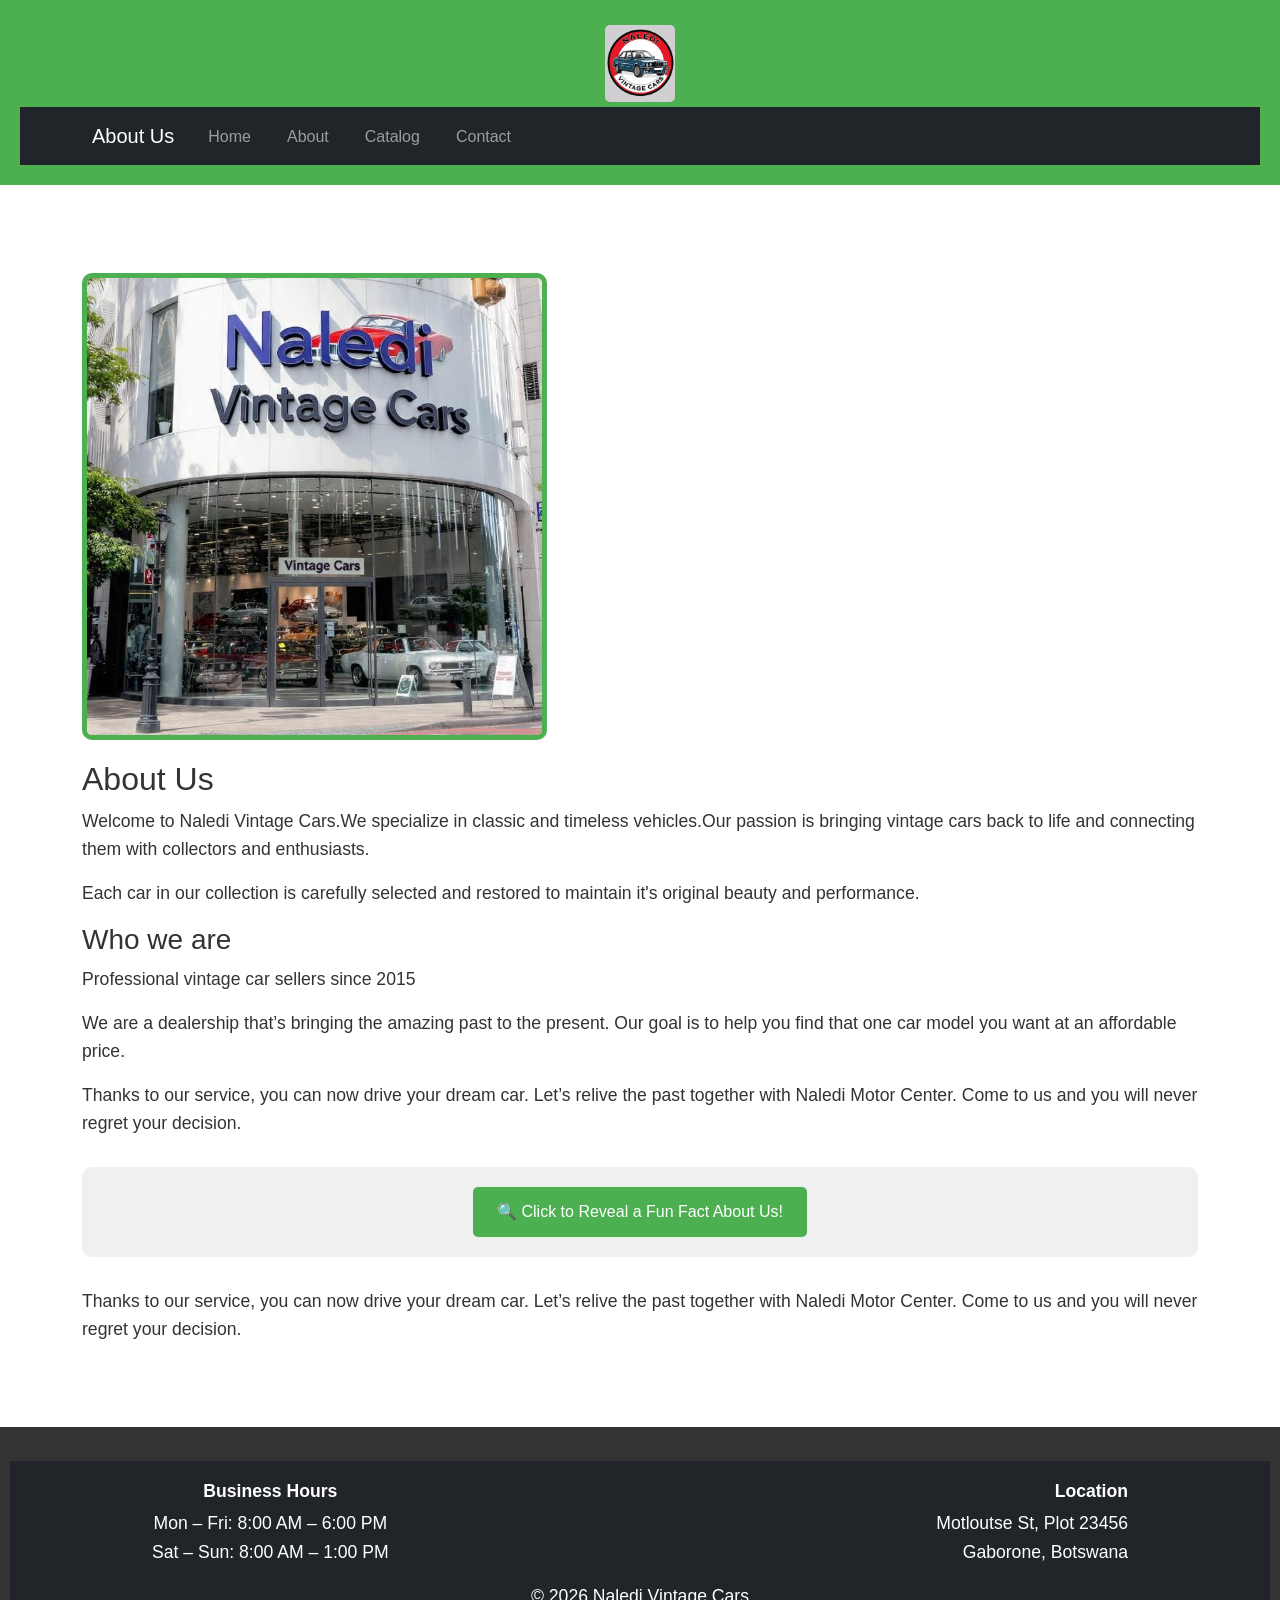
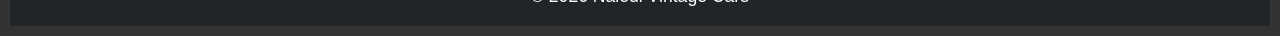
==== about.html @ c545f70e "Update about.html" ====
<!DOCTYPE html> 

<html lang="en"> 

<head> 

    <meta charset="UTF-8"> 

    <meta name="viewport" content="width=device-width, initial-scale=1.0"> 

    <title>About Us</title> 

    <!-- Bootstrap CSS --> 

<link href="https://cdn.jsdelivr.net/npm/bootstrap@5.3.0/dist/css/bootstrap.min.css" rel="stylesheet"> 

    <link rel="stylesheet" href="styles.css"> 

</head> 

<body> 

    <header> 
        
     <img src="logo.jpg" alt="NALEDI VINTAGE CARS" width="80">
        
      <nav class="navbar navbar-expand-lg navbar-dark bg-dark"> 

        <div class="container"> 

            <a class="navbar-brand" href="about.html">About Us</a> 

            <button class="navbar-toggler" type="button" data-bs-toggle="collapse" data-bs-target="#navbarNav"> 

                <span class="navbar-toggler-icon"></span> 

            </button> 

            <div class="collapse navbar-collapse" id="navbarNav"> 

                <ul class="navbar-nav"> 

                    <li class="nav-item"> 

                        <a class="nav-link" href="index.html">Home</a> 

                    </li> 

                    <li class="nav-item"> 

                        <a class="nav-link" href="about.html">About</a> 

                    </li>

                     <li class="nav-item"> 

                        <a class="nav-link" href="catalog.html">Catalog</a> 

                    </li> 

                    <li class="nav-item"> 

                        <a class="nav-link" href="contact.html">Contact</a> 

                    </li> 

                </ul> 

            </div> 

        </div> 

    </nav> 

</header> 

   <main class="container my-5"> 
       
    <div class="col-md-5">
        <img src="showroom.jpg" class="img-fluid w-100" style="height: 500%; object-fit: cover;"> 
    </div>
       
    <h2>About Us</h2> 
        <p>Welcome to Naledi Vintage Cars.We specialize in classic and timeless vehicles.Our passion is bringing vintage cars back to life
        and connecting them with collectors and enthusiasts.</p> 
        <p>Each car in our collection is carefully selected and restored to maintain it's original beauty and performance.</p>
       
    <h3>Who we are</h3>
        <p>Professional vintage car sellers since 2015</p>
        <p>
            We are a dealership that’s bringing the amazing past to the present.
            Our goal is to help you find that one car model you want at an affordable price.
        </p>
        <p>
            Thanks to our service, you can now drive your dream car.
            Let’s relive the past together with Naledi Motor Center.
            Come to us and you will never regret your decision.
        </p>

   </div>

       <div class="fun-fact-container"> 

        <button id="reveal-fact">&#128269; Click to Reveal a Fun Fact About Us!</button> 

        <p id="fun-fact" class="hidden-fact">&#127918; We can bring that ride you dream of to you!From 60s Mustangs to 80s classics, every car here has a story
        and we're here to help you start the next chapter.</p> 

    </div> 
       <p>
            Thanks to our service, you can now drive your dream car.
            Let’s relive the past together with Naledi Motor Center.
            Come to us and you will never regret your decision.
        </p>
    </main> 

 

    <footer> 

         <footer class="bg-dark text-white p-3 mt-4">

    <div class="container" style="max-width: 1000px;">

        <div class="d-flex justify-content-between">

            <div>
                <p class="mb-1"><strong>Business Hours</strong></p>
                <p class="mb-0">Mon – Fri: 8:00 AM – 6:00 PM</p>
                <p class="mb-0">Sat – Sun: 8:00 AM – 1:00 PM</p>
            </div>

            <div class="text-end">
                <p class="mb-1"><strong>Location</strong></p>
                <p class="mb-0">Motloutse St, Plot 23456</p>
                <p class="mb-0">Gaborone, Botswana</p>
            </div>

        </div>

        <p class="text-center mt-3 mb-0">© 2026 Naledi Vintage Cars</p>

    </div>
       
</footer>

    </footer> 
    <!-- Bootstrap JS and dependencies --> 

<script src="https://cdn.jsdelivr.net/npm/@popperjs/core@2.11.6/dist/umd/popper.min.js"></script> 

<script src="https://cdn.jsdelivr.net/npm/bootstrap@5.3.0/dist/js/bootstrap.min.js"></script> 

<script src="script.js"></script>

<script>
  const btn = document.getElementById("reveal-fact");
  const fact = document.getElementById("fun-fact");

  btn.addEventListener("click", function() {
    fact.classList.toggle("hidden-fact");
  });
</script>
    
</body> 

</html>
---- styles.css ----
body { 

    font-family: Arial, sans-serif; 

    color: #333; 

    background-color: #ffffff; 

    margin: 0; 

    padding: 0; 

    line-height: 1.6; 
    
    transition: background-color 0.3s, color 0.3s;
} 
header { 

    background-color: #4CAF50; 

    color: white; 

    padding: 20px; 

    text-align: center; 

} 

 

header h1 { 

    margin: 0; 

} 

 

nav a { 

    color: white; 

    text-decoration: none; 

    margin: 0 10px; 

} 

 

nav a:hover { 

    text-decoration: underline; 

} 
main { 

    padding: 20px; 

    max-width: 800px; 

    margin: 0 auto; 

} 

 

main img { 

    max-width: 100%; 

    height: auto; 

    display: block; 

    margin: 20px 0; 

} 
footer { 

    background-color: #333; 

    color: white; 

    text-align: center; 

    padding: 10px; 

    width: 100%; 

} 
p { 

    font-size: 1.1em; 

} 

 

a { 

    color: #4CAF50; 

    text-decoration: none; 

} 

 

a:hover { 

    text-decoration: underline; 

} 
img { 

    border: 5px solid #4CAF50; 

    border-radius: 10px; 

} 

main a[href^="mailto:"] { 

    color: #ff5722; 

    font-weight: bold; 

} 
body.dark-mode { 

    background-color: #333333; 

    color: #f9f9f9; 

} 

body.dark-mode nav { background-color: #222222; } 

#theme-toggle { padding: 8px 16px; cursor: pointer; margin: 10px; } 

#typing-headline { 

    min-height: 80px; 

    border-right: 3px solid #4CAF50; 

    display: inline-block; 

    animation: blink 0.75s step-end infinite; 

} 

@keyframes blink { 

    from, to { border-color: transparent; } 

    50% { border-color: #4CAF50; } 

} 

#back-to-top { 

    display: none; 

    position: fixed; 

    bottom: 20px; 

    right: 20px; 

    background-color: #4CAF50; 

    color: white; 

    width: 50px; 

    height: 50px; 

    border-radius: 50%; 

    border: none; 

    font-size: 24px; 

    cursor: pointer; 

    box-shadow: 2px 2px 10px rgba(0,0,0,0.2); 

    transition: background-color 0.3s; 

} 

#back-to-top:hover { background-color: #45a049; } 

.filter-btn { 

    padding: 8px 16px; margin: 5px; 

    border: 1px solid #4CAF50; 

    background: white; color: #4CAF50; 

    cursor: pointer; border-radius: 4px; 

} 

.filter-btn.active { background: #4CAF50; color: white; } 

.project-card { transition: all 0.3s; margin: 15px 0; padding: 15px; 

    border: 1px solid #ddd; border-radius: 8px; } 

.project-card.hidden { display: none; } 

.fun-fact-container { 

    margin: 30px 0; 

    padding: 20px; 

    background-color: #f0f0f0; 

    border-radius: 10px; 

    text-align: center; 

} 

 

#reveal-fact { 

    background-color: #4CAF50; 

    color: white; 

    border: none; 

    padding: 12px 24px; 

    font-size: 16px; 

    border-radius: 5px; 

    cursor: pointer; 

    transition: background-color 0.3s; 

} 

 

#reveal-fact:hover { 

    background-color: #45a049; 

} 

 

.hidden-fact { 

    display: none; 

    font-size: 18px; 

    margin-top: 20px; 

    padding: 15px; 

    background-color: white; 

    border-radius: 5px; 

    animation: fadeIn 0.5s; 

} 

 

.hidden-fact.show { 

    display: block; 

} 

 

@keyframes fadeIn { 

    from { opacity: 0; transform: translateY(-10px); } 

    to   { opacity: 1; transform: translateY(0); } 

} 

.hidden-fact {
    display: none;
}
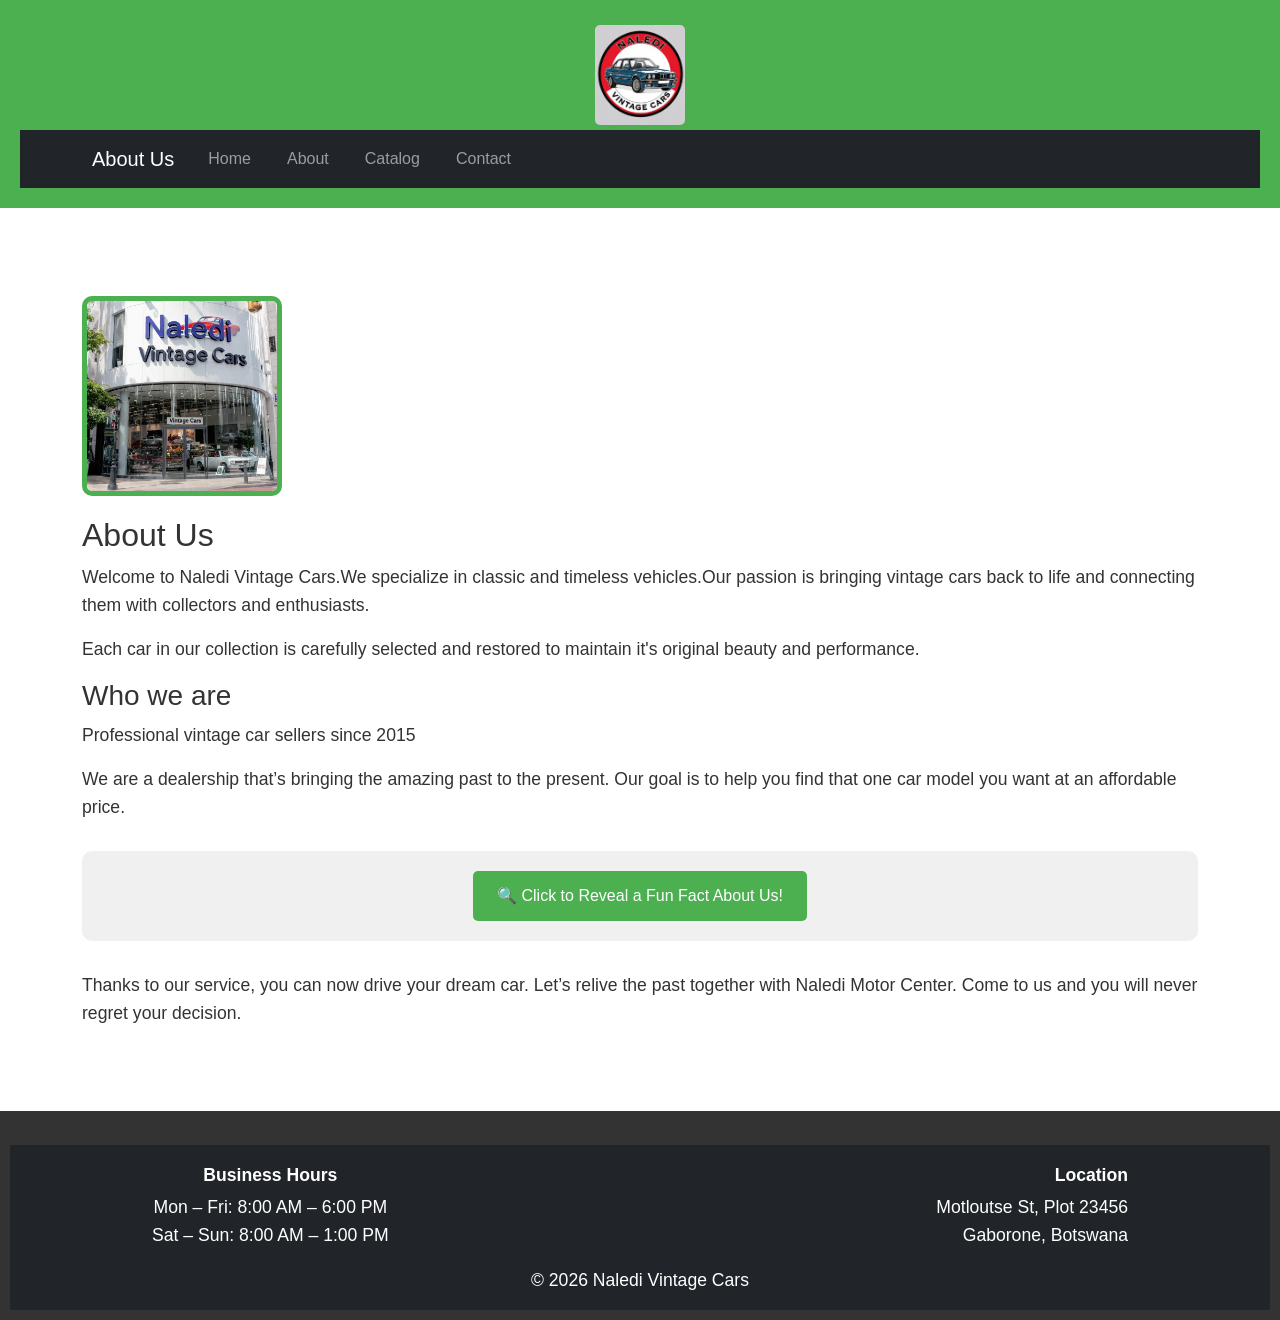
==== commit 353a3fd4: "Adjust image width and simplify About Us section Updated image dimensions and removed redundant text" ====
--- a/about.html
+++ b/about.html
@@ -22,7 +22,7 @@
 
     <header> 
         
-     <img src="logo.jpg" alt="NALEDI VINTAGE CARS" width="80">
+     <img src="logo.jpg" alt="NALEDI VINTAGE CARS" width="100">
         
       <nav class="navbar navbar-expand-lg navbar-dark bg-dark"> 
 
@@ -77,7 +77,7 @@
    <main class="container my-5"> 
        
     <div class="col-md-5">
-        <img src="showroom.jpg" class="img-fluid w-100" style="height: 500%; object-fit: cover;"> 
+        <img src="showroom.jpg" alt="Naledi Vintage Cars" width="200"> 
     </div>
        
     <h2>About Us</h2> 
@@ -90,11 +90,6 @@
         <p>
             We are a dealership that’s bringing the amazing past to the present.
             Our goal is to help you find that one car model you want at an affordable price.
-        </p>
-        <p>
-            Thanks to our service, you can now drive your dream car.
-            Let’s relive the past together with Naledi Motor Center.
-            Come to us and you will never regret your decision.
         </p>
 
    </div>
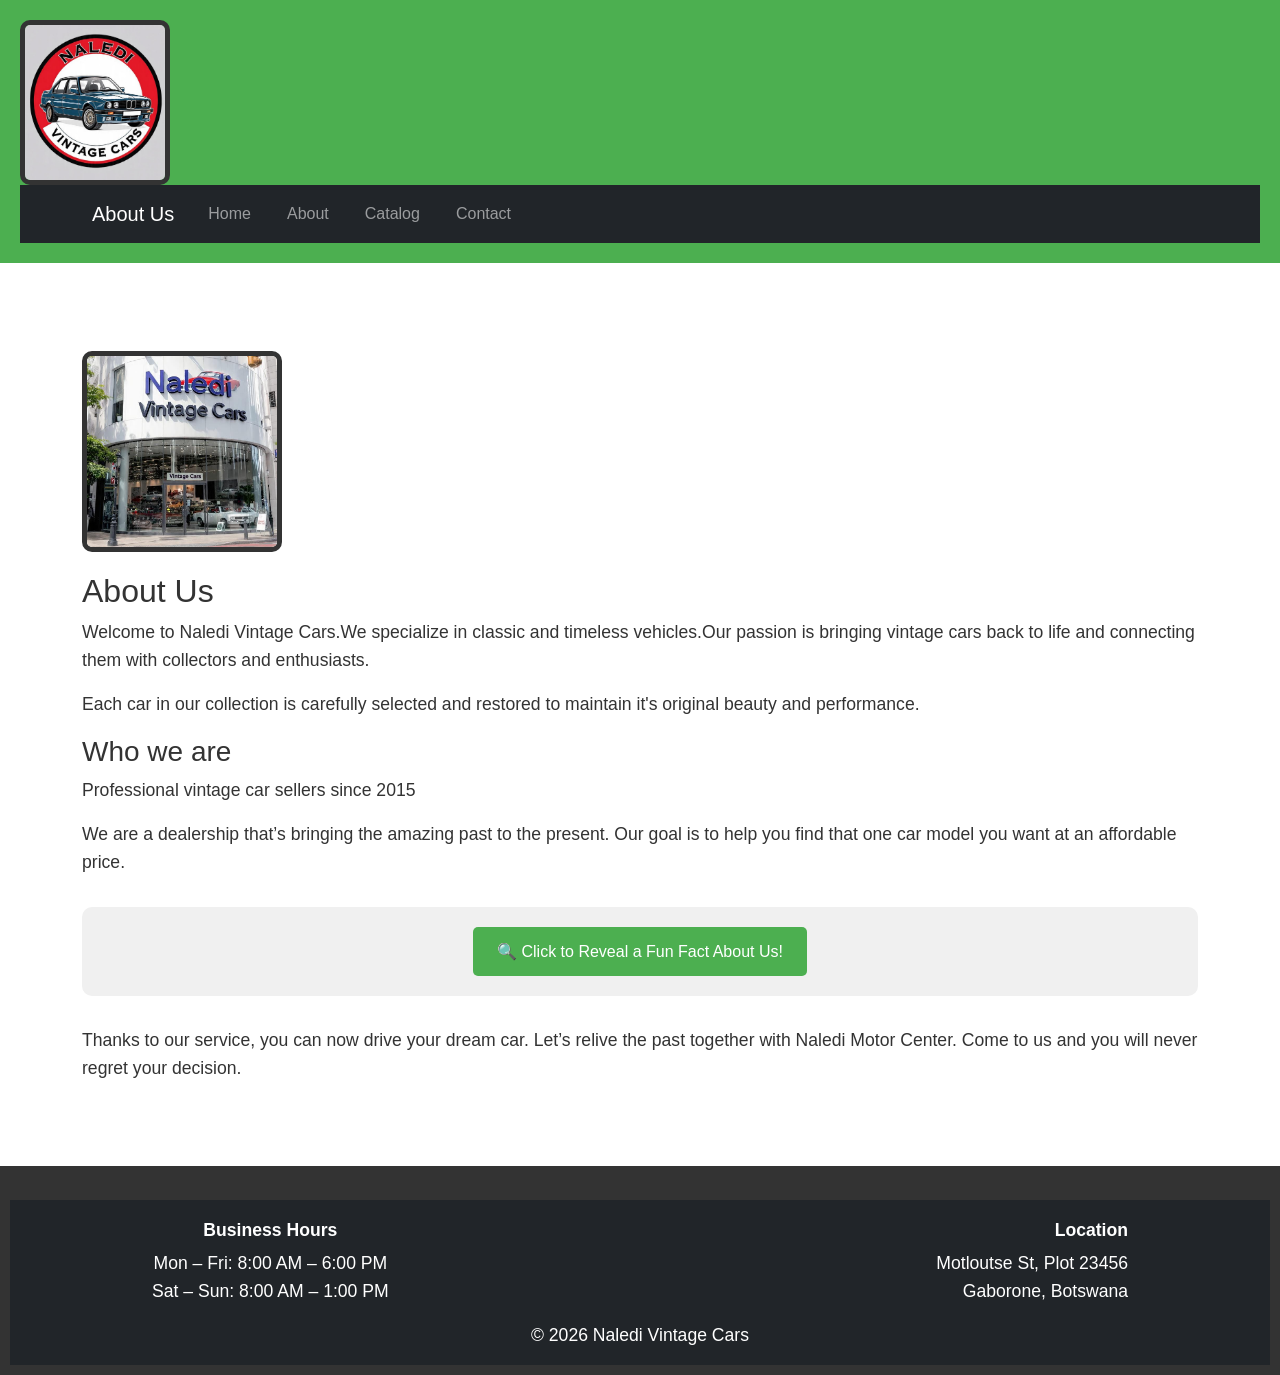
==== commit 24def32f: "Increase logo image width in about.html" ====
--- a/about.html
+++ b/about.html
@@ -22,7 +22,9 @@
 
     <header> 
         
-     <img src="logo.jpg" alt="NALEDI VINTAGE CARS" width="100">
+      <div class="d-flex justify-content-between"> 
+    <img src="logo.jpg" alt="NALEDI VINTAGE CARS" width="150"> 
+     </div>
         
       <nav class="navbar navbar-expand-lg navbar-dark bg-dark"> 
 
--- a/styles.css
+++ b/styles.css
@@ -22,99 +22,99 @@
 
     padding: 20px; 
 
+    text-align: d-flex justify-content-between; 
+
+} 
+
+ 
+
+header h1 { 
+
+    margin: 0; 
+
+} 
+
+ 
+
+nav a { 
+
+    color: white; 
+
+    text-decoration: none; 
+
+    margin: 0 10px; 
+
+} 
+
+ 
+
+nav a:hover { 
+
+    text-decoration: underline; 
+
+} 
+main { 
+
+    padding: 20px; 
+
+    max-width: 800px; 
+
+    margin: 0 auto; 
+
+} 
+
+ 
+
+main img { 
+
+    max-width: 100%; 
+
+    height: auto; 
+
+    display: block; 
+
+    margin: 20px 0; 
+
+} 
+footer { 
+
+    background-color: #333; 
+
+    color: white; 
+
     text-align: center; 
 
-} 
-
- 
-
-header h1 { 
-
-    margin: 0; 
-
-} 
-
- 
-
-nav a { 
-
-    color: white; 
+    padding: 10px; 
+
+    width: 100%; 
+
+} 
+p { 
+
+    font-size: 1.1em; 
+
+} 
+
+ 
+
+a { 
+
+    color: #4CAF50; 
 
     text-decoration: none; 
 
-    margin: 0 10px; 
-
-} 
-
- 
-
-nav a:hover { 
+} 
+
+ 
+
+a:hover { 
 
     text-decoration: underline; 
 
 } 
-main { 
-
-    padding: 20px; 
-
-    max-width: 800px; 
-
-    margin: 0 auto; 
-
-} 
-
- 
-
-main img { 
-
-    max-width: 100%; 
-
-    height: auto; 
-
-    display: block; 
-
-    margin: 20px 0; 
-
-} 
-footer { 
-
-    background-color: #333; 
-
-    color: white; 
-
-    text-align: center; 
-
-    padding: 10px; 
-
-    width: 100%; 
-
-} 
-p { 
-
-    font-size: 1.1em; 
-
-} 
-
- 
-
-a { 
-
-    color: #4CAF50; 
-
-    text-decoration: none; 
-
-} 
-
- 
-
-a:hover { 
-
-    text-decoration: underline; 
-
-} 
 img { 
 
-    border: 5px solid #4CAF50; 
+    border: 5px solid #333; 
 
     border-radius: 10px; 
 
@@ -298,3 +298,23 @@
 .hidden-fact {
     display: none;
 }
+
+.site-header {
+  background-image: url('background.jpg'); /* path to your image */
+  background-size: cover;       /* makes it fill the whole header */
+  background-position: center;  /* centers the image */
+  background-repeat: no-repeat; /* don't tile it */
+  
+  color: white;                 /* so text shows over the image */
+  text-align: center;
+  padding: 60px 20px;          /* makes header taller so you can see the image */
+  min-height: 250px;
+}
+
+.hero-tagline {
+  font-size: 2.2rem;        /* make it bigger */
+  font-weight: 700;         /* bold */
+  color: white;
+  text-shadow: 2px 2px 8px rgba(0,0,0,0.7); /* gives it contrast */
+  letter-spacing: 1px;
+}
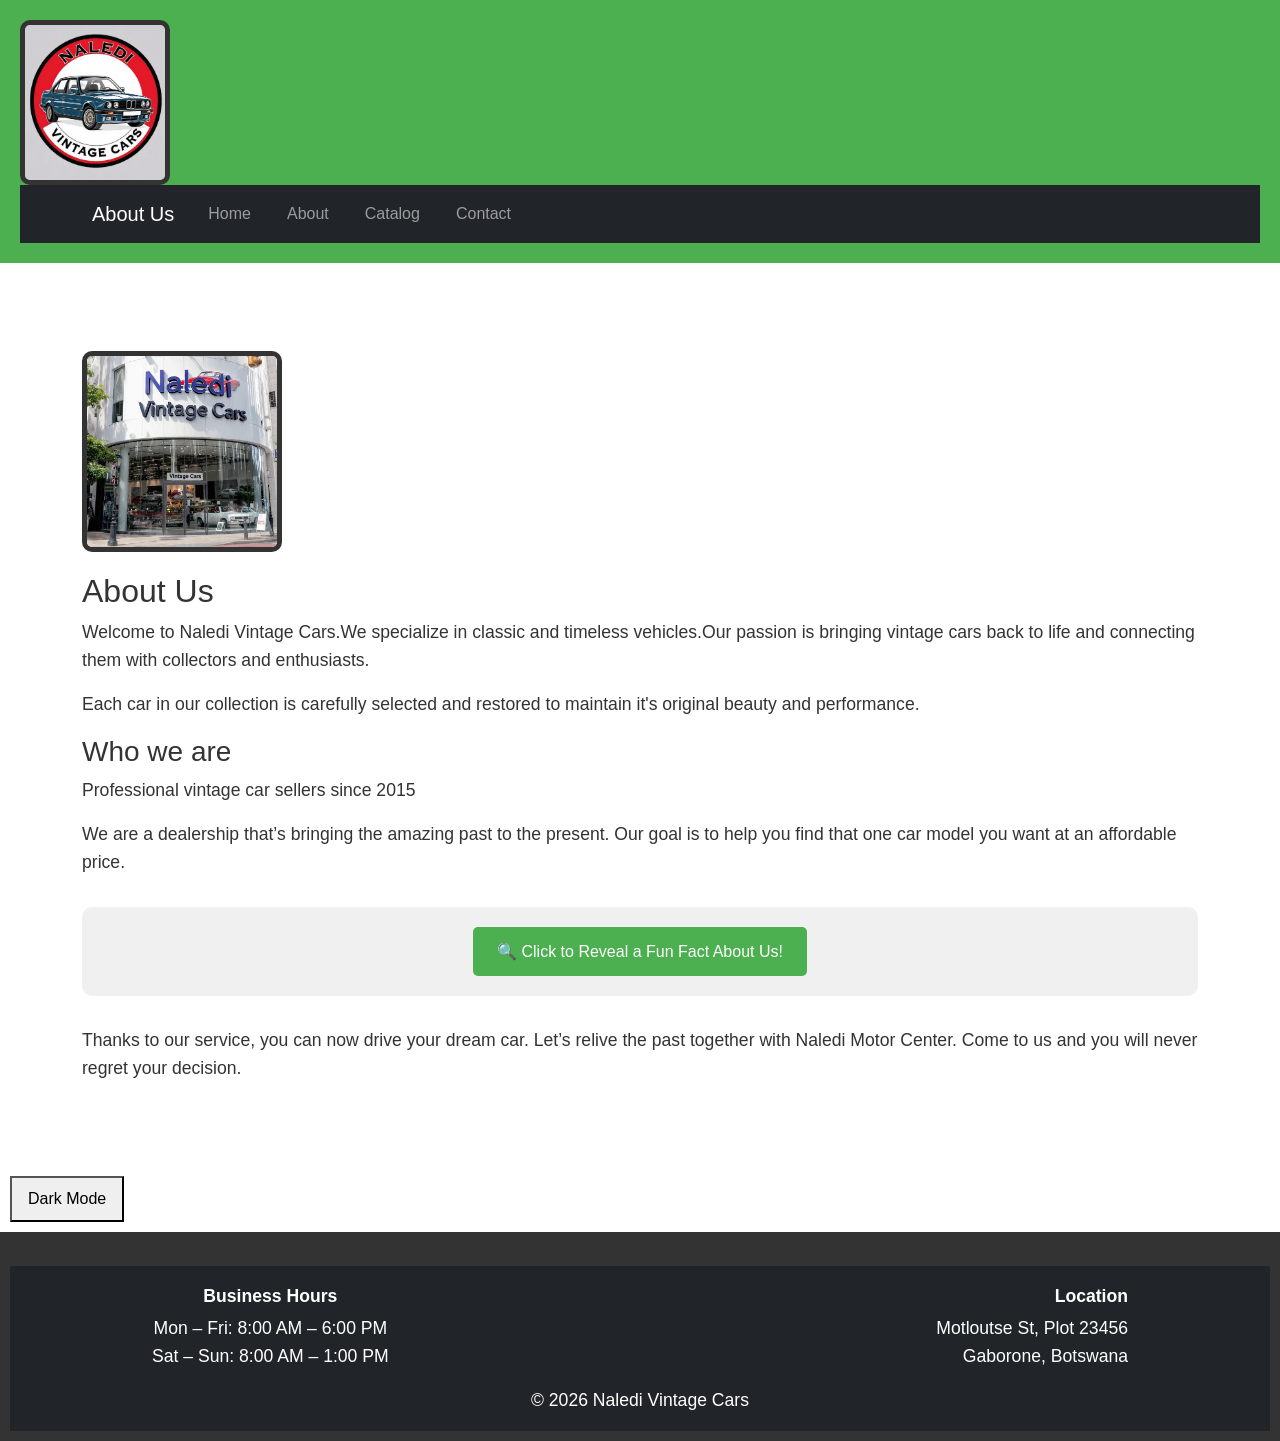
==== commit c4f39b69: "Add navigation with theme toggle button" ====
--- a/about.html
+++ b/about.html
@@ -111,7 +111,11 @@
         </p>
     </main> 
 
- 
+ <nav> 
+
+        <button id="theme-toggle"> Dark Mode</button>  
+
+    </nav> 
 
     <footer> 
 
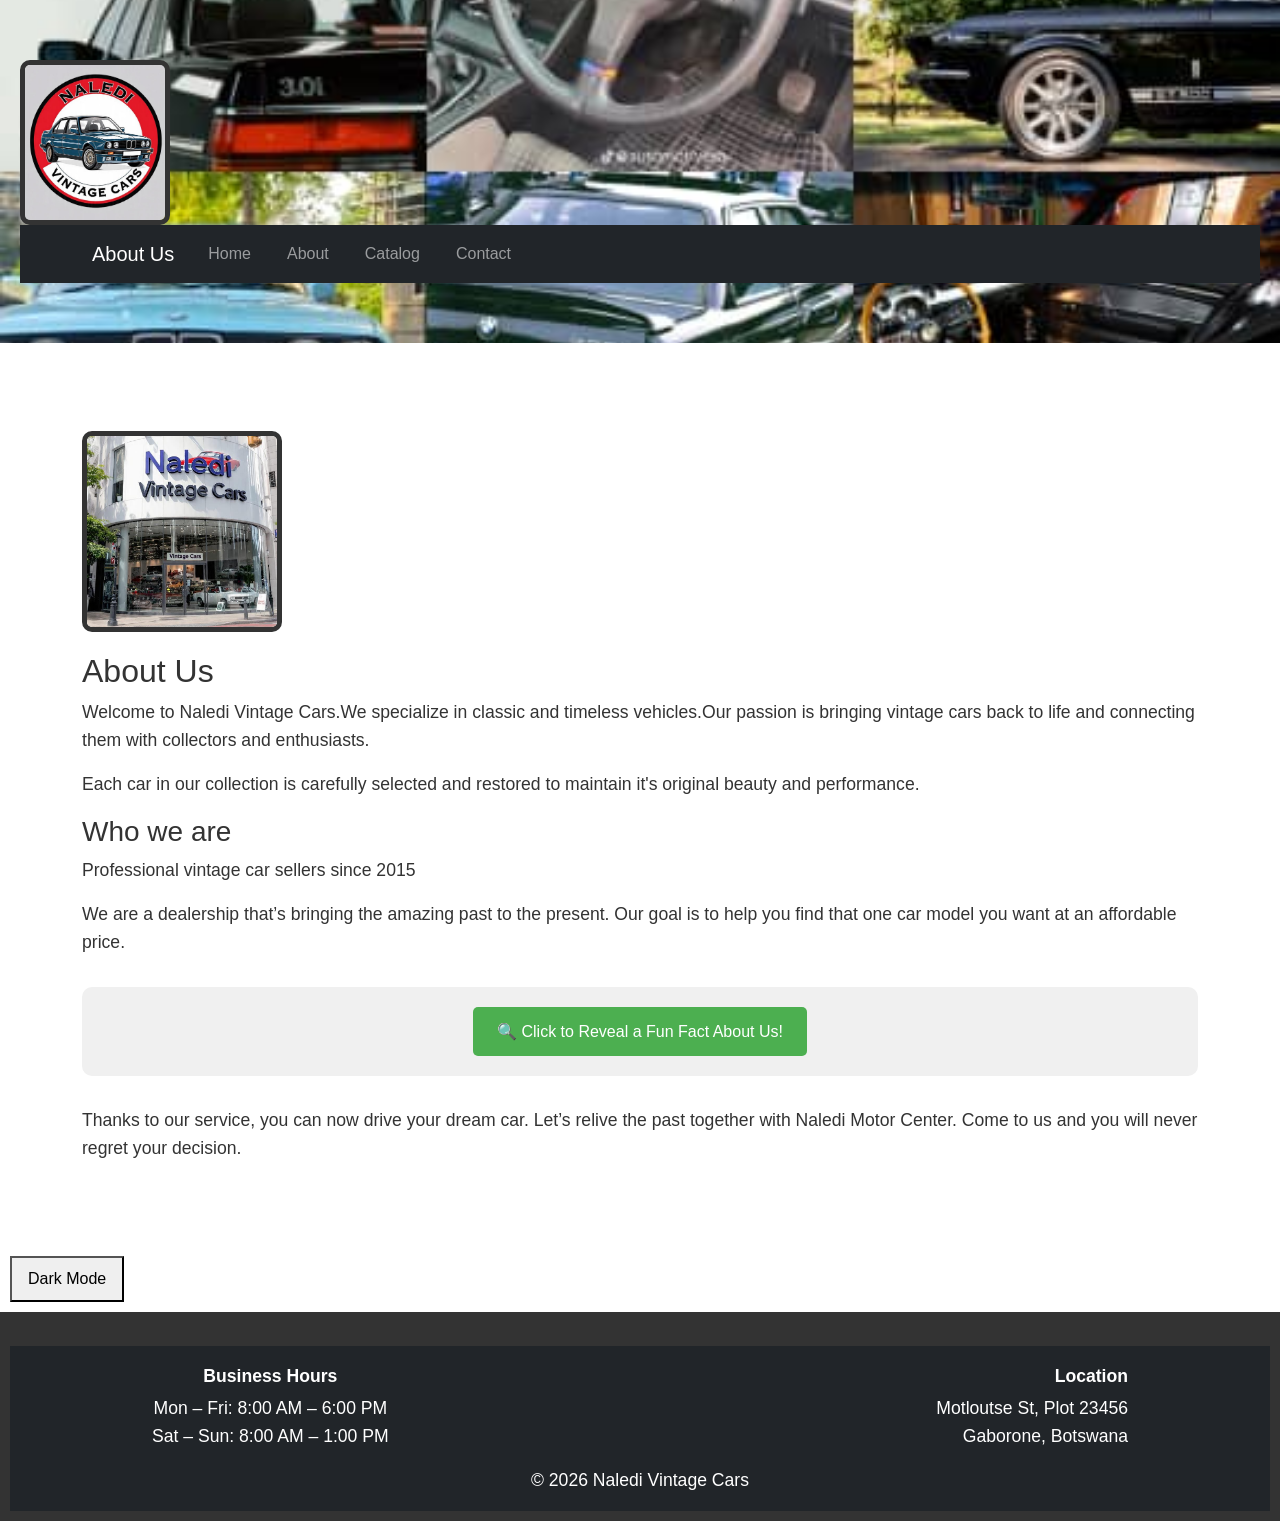
==== commit ae877ff6: "Add class to header in about.html" ====
--- a/about.html
+++ b/about.html
@@ -20,7 +20,7 @@
 
 <body> 
 
-    <header> 
+    <header class="site-header"> 
         
       <div class="d-flex justify-content-between"> 
     <img src="logo.jpg" alt="NALEDI VINTAGE CARS" width="150"> 
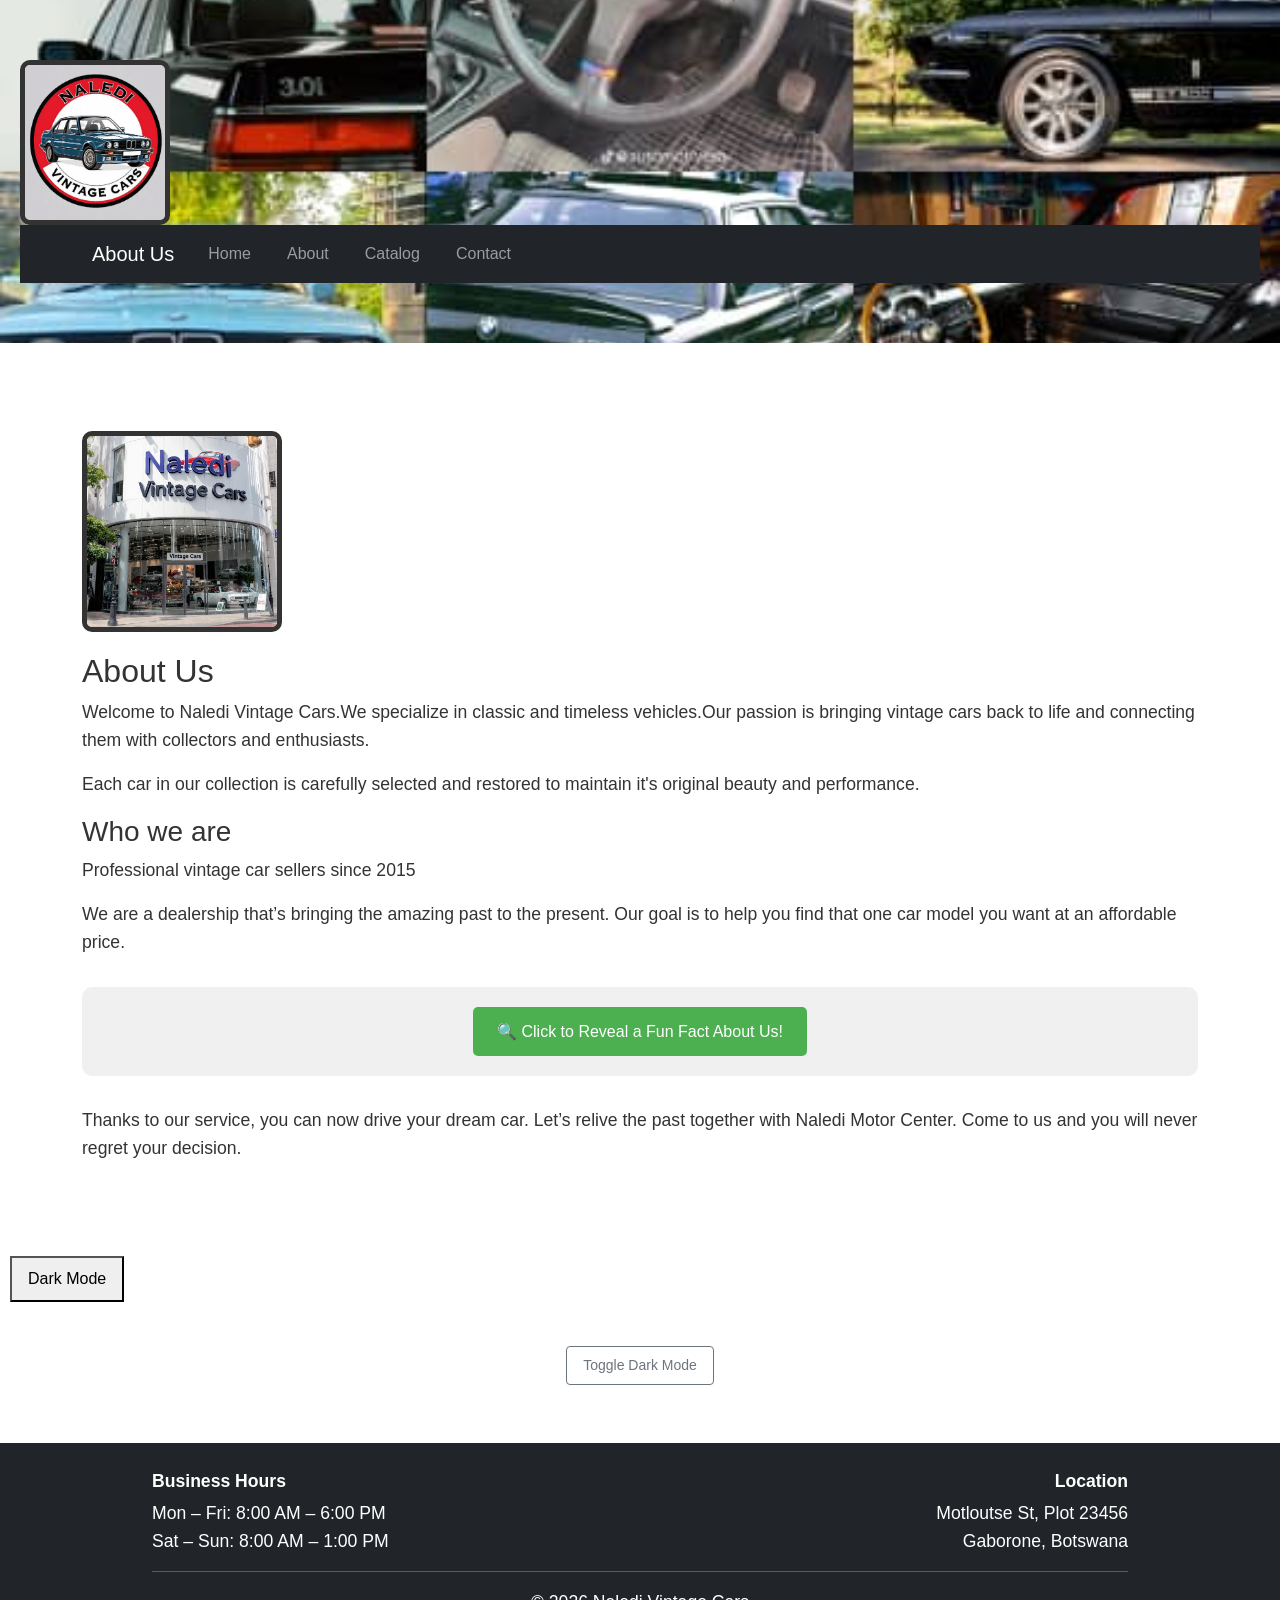
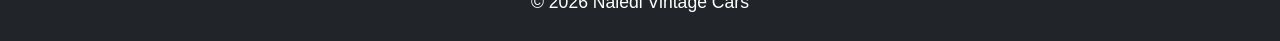
==== commit e4aeab5d: "Update about.html" ====
--- a/about.html
+++ b/about.html
@@ -117,33 +117,29 @@
 
     </nav> 
 
-    <footer> 
+   <div class="container text-center my-4">
+        <button id="theme-toggle" class="btn btn-outline-secondary btn-sm">Toggle Dark Mode</button>
+    </div>
 
-         <footer class="bg-dark text-white p-3 mt-4">
-
-    <div class="container" style="max-width: 1000px;">
-
-        <div class="d-flex justify-content-between">
-
-            <div>
-                <p class="mb-1"><strong>Business Hours</strong></p>
-                <p class="mb-0">Mon – Fri: 8:00 AM – 6:00 PM</p>
-                <p class="mb-0">Sat – Sun: 8:00 AM – 1:00 PM</p>
+    <!-- Footer -->
+    <footer class="bg-dark text-white p-4 mt-5">
+        <div class="container" style="max-width: 1000px;">
+            <div class="row text-center text-md-start">
+                <div class="col-md-6 mb-3 mb-md-0">
+                    <p class="mb-1"><strong>Business Hours</strong></p>
+                    <p class="mb-0">Mon – Fri: 8:00 AM – 6:00 PM</p>
+                    <p class="mb-0">Sat – Sun: 8:00 AM – 1:00 PM</p>
+                </div>
+                <div class="col-md-6 text-md-end">
+                    <p class="mb-1"><strong>Location</strong></p>
+                    <p class="mb-0">Motloutse St, Plot 23456</p>
+                    <p class="mb-0">Gaborone, Botswana</p>
+                </div>
             </div>
-
-            <div class="text-end">
-                <p class="mb-1"><strong>Location</strong></p>
-                <p class="mb-0">Motloutse St, Plot 23456</p>
-                <p class="mb-0">Gaborone, Botswana</p>
-            </div>
-
+            <hr class="bg-light">
+            <p class="text-center mb-0">© 2026 Naledi Vintage Cars</p>
         </div>
-
-        <p class="text-center mt-3 mb-0">© 2026 Naledi Vintage Cars</p>
-
-    </div>
-       
-</footer>
+    </footer>
 
     </footer> 
     <!-- Bootstrap JS and dependencies --> 
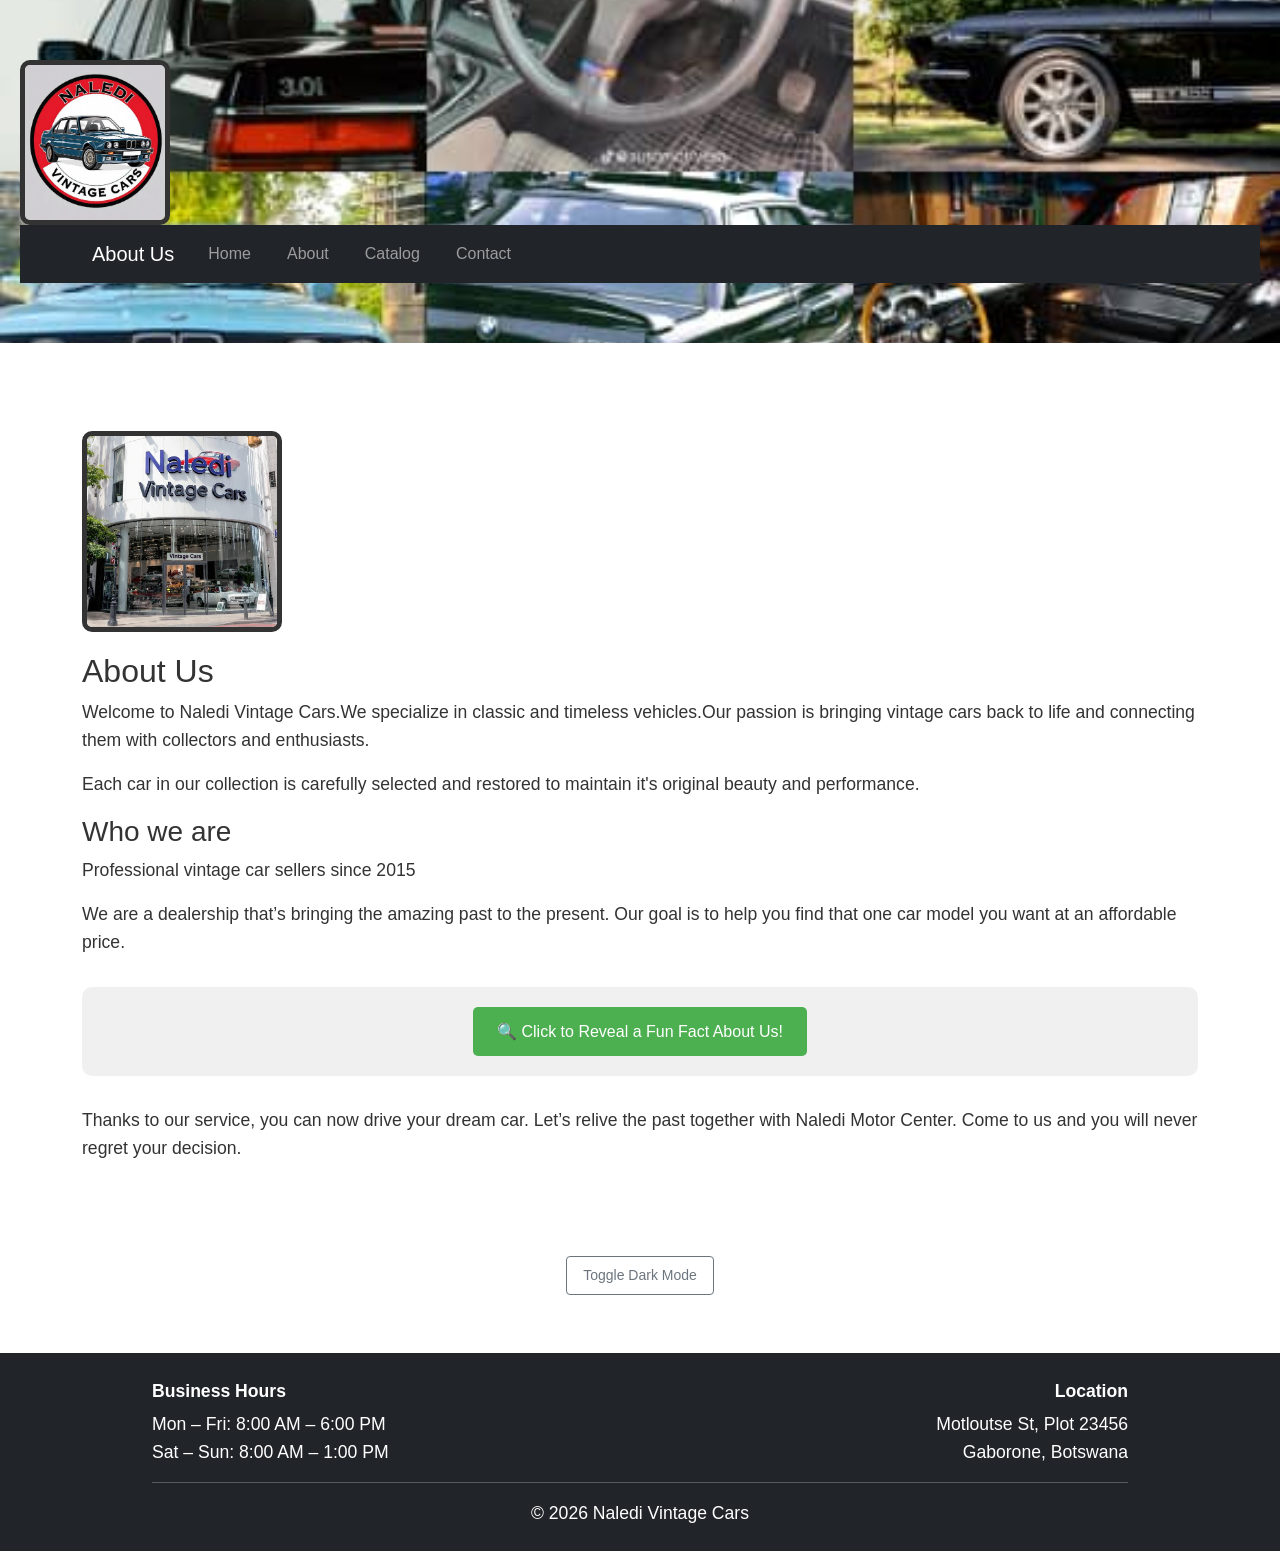
==== commit d98d911f: "Remove old theme toggle navigation Removed old navigation for theme toggle button." ====
--- a/about.html
+++ b/about.html
@@ -111,12 +111,6 @@
         </p>
     </main> 
 
- <nav> 
-
-        <button id="theme-toggle"> Dark Mode</button>  
-
-    </nav> 
-
    <div class="container text-center my-4">
         <button id="theme-toggle" class="btn btn-outline-secondary btn-sm">Toggle Dark Mode</button>
     </div>
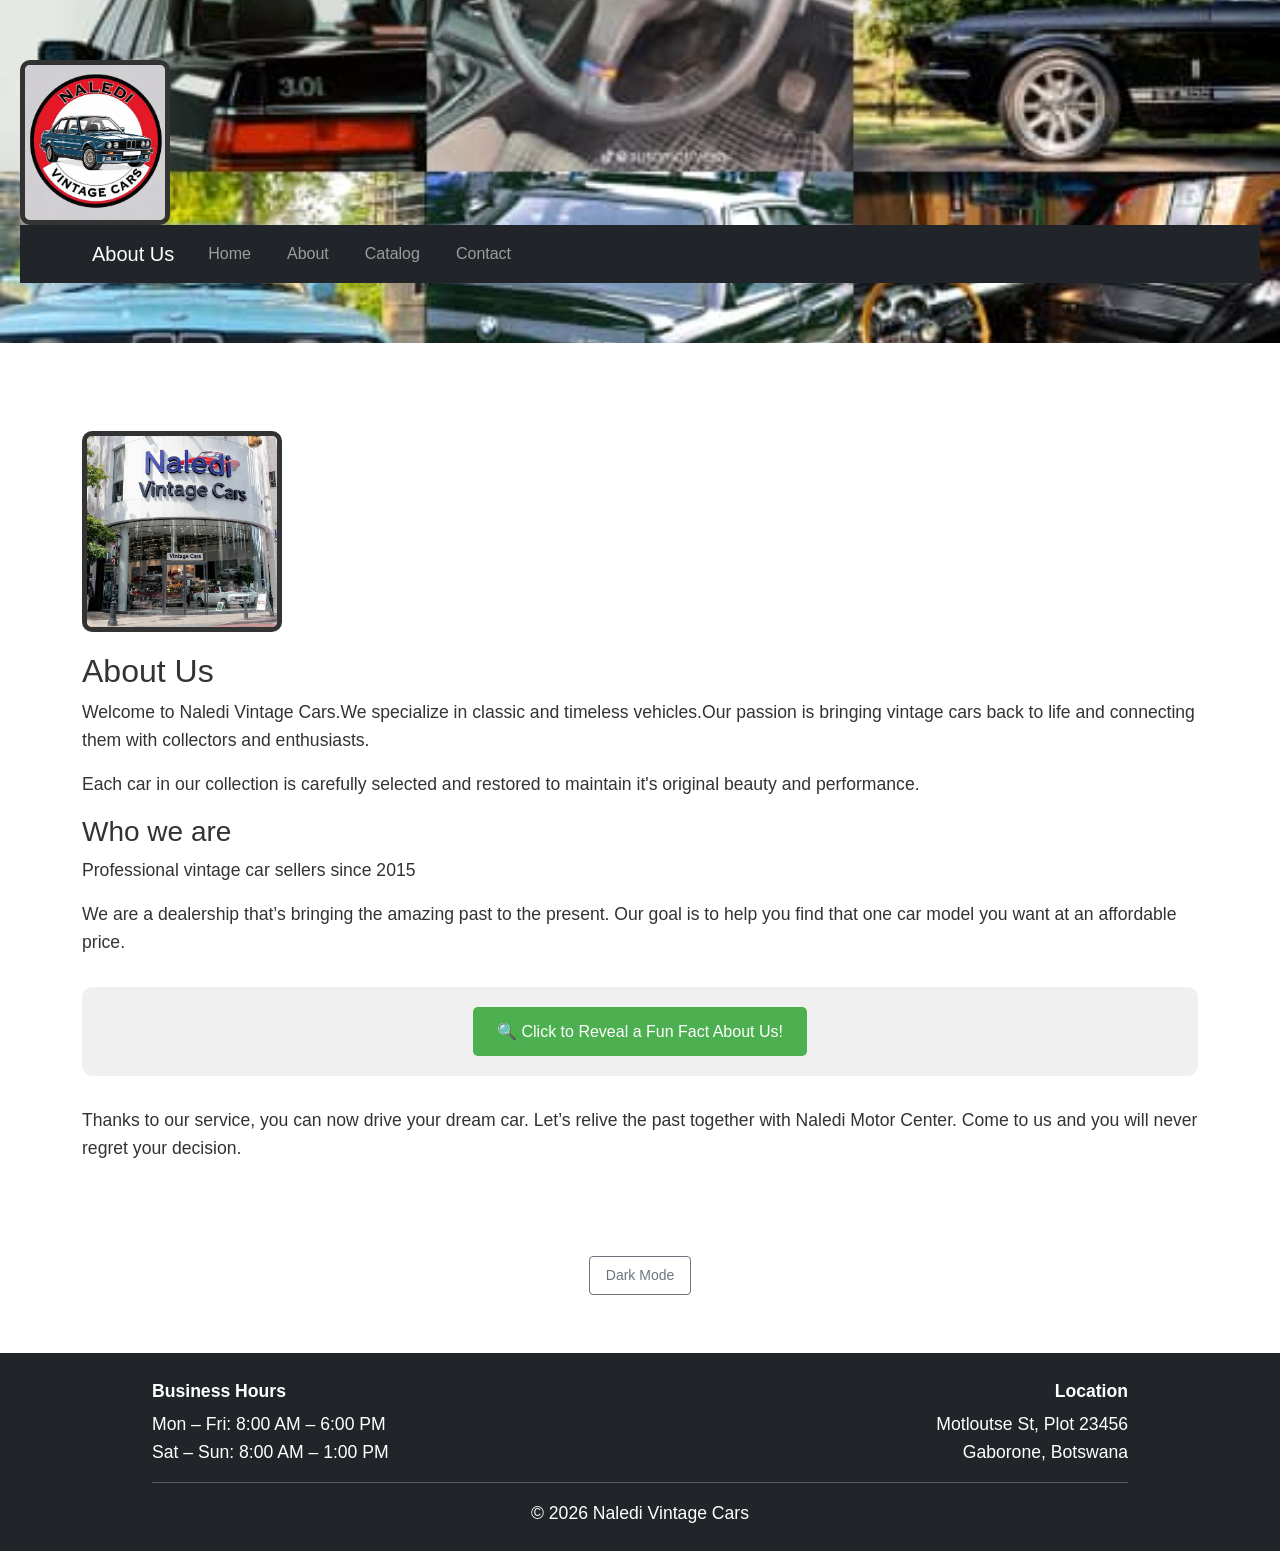
==== commit ce8cf9e8: "Update about.html" ====
--- a/about.html
+++ b/about.html
@@ -112,7 +112,7 @@
     </main> 
 
    <div class="container text-center my-4">
-        <button id="theme-toggle" class="btn btn-outline-secondary btn-sm">Toggle Dark Mode</button>
+        <button id="theme-toggle" class="btn btn-outline-secondary btn-sm">Dark Mode</button>
     </div>
 
     <!-- Footer -->
